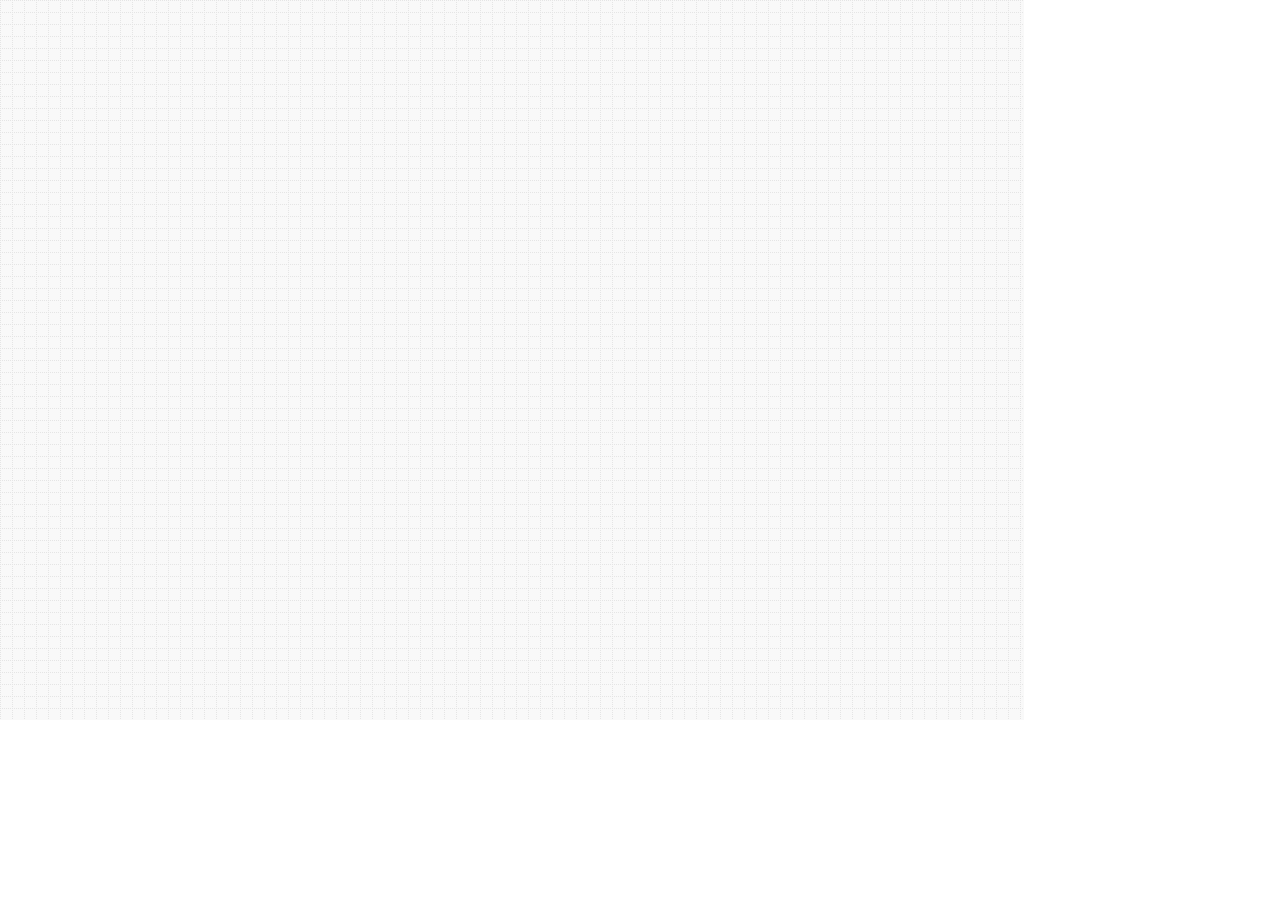
==== lab5/index.html @ 90e681df "Lab 5 + 6" ====
<!doctype html>
<html>

<head>
    <meta charset="utf-8">
    <title>Leaflet.js with WMTS in RD</title>
    <link rel="stylesheet" href="https://unpkg.com/leaflet@1.7.1/dist/leaflet.css"
        integrity="sha512-xodZBNTC5n17Xt2atTPuE1HxjVMSvLVW9ocqUKLsCC5CXdbqCmblAshOMAS6/keqq/sMZMZ19scR4PsZChSR7A=="
        crossorigin="">

    <link rel="stylesheet" href="main.css">

</head>

<body>
    <div id="map-canvas"></div>

    <script src="https://unpkg.com/leaflet@1.7.1/dist/leaflet.js"
        integrity="sha512-XQoYMqMTK8LvdxXYG3nZ448hOEQiglfqkJs1NOQV44cWnUrBc8PkAOcXy20w0vlaXaVUearIOBhiXZ5V3ynxwA=="
        crossorigin=""></script>

    <script src="https://cdnjs.cloudflare.com/ajax/libs/proj4js/2.3.12/proj4.js"></script>
    <script src="lib/proj4leaflet.js"></script>
    <script src="lib/leaflet.wms.js"></script>

    <script src="lib/geojson.wfs.js"></script>

    <script src="main.js"></script>

</body>

</html>
---- lab5/main.css ----
html,
body {
    width: 80vw;
    height: 80vh;
    overflow: hidden;
    padding: 0;
    margin: 0;
}

#map-canvas {
    width: 100%;
    height: 100%;
    padding: 0;
    margin: 0;
    background: url([data-uri]) repeat scroll 0 0 #f9f9f9;
    cursor: move;
    -webkit-tap-highlight-color: transparent;
}

.leaflet-control-attribution {
    background-color: rgba(255, 255, 255, 0.6);
    font-size: smaller;
    color: #666;
    padding: 0 5px;
    line-height: 22px;
}

.leaflet-control-attribution a {
    text-decoration: underline;
}
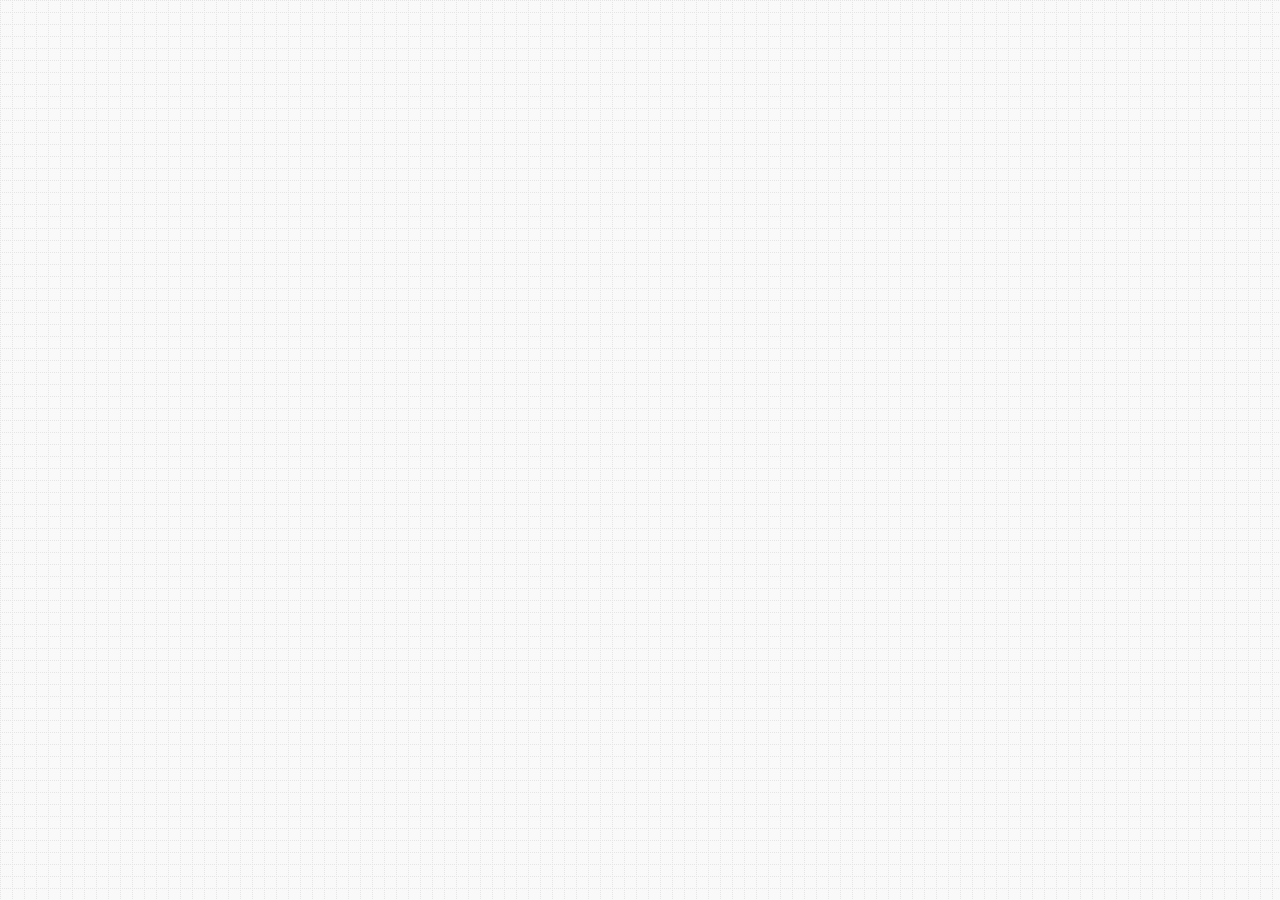
==== commit 8de540fe: "make fullscreen" ====
--- a/lab5/index.html
+++ b/lab5/index.html
@@ -3,6 +3,7 @@
 
 <head>
     <meta charset="utf-8">
+    <meta name="viewport" content="width=device-width, initial-scale=1.0, maximum-scale=1.0, user-scalable=no" />
     <title>Leaflet.js with WMTS in RD</title>
     <link rel="stylesheet" href="https://unpkg.com/leaflet@1.7.1/dist/leaflet.css"
         integrity="sha512-xodZBNTC5n17Xt2atTPuE1HxjVMSvLVW9ocqUKLsCC5CXdbqCmblAshOMAS6/keqq/sMZMZ19scR4PsZChSR7A=="
--- a/lab5/main.css
+++ b/lab5/main.css
@@ -1,7 +1,7 @@
 html,
 body {
-    width: 80vw;
-    height: 80vh;
+    width: 100vw;
+    height: 100vh;
     overflow: hidden;
     padding: 0;
     margin: 0;
